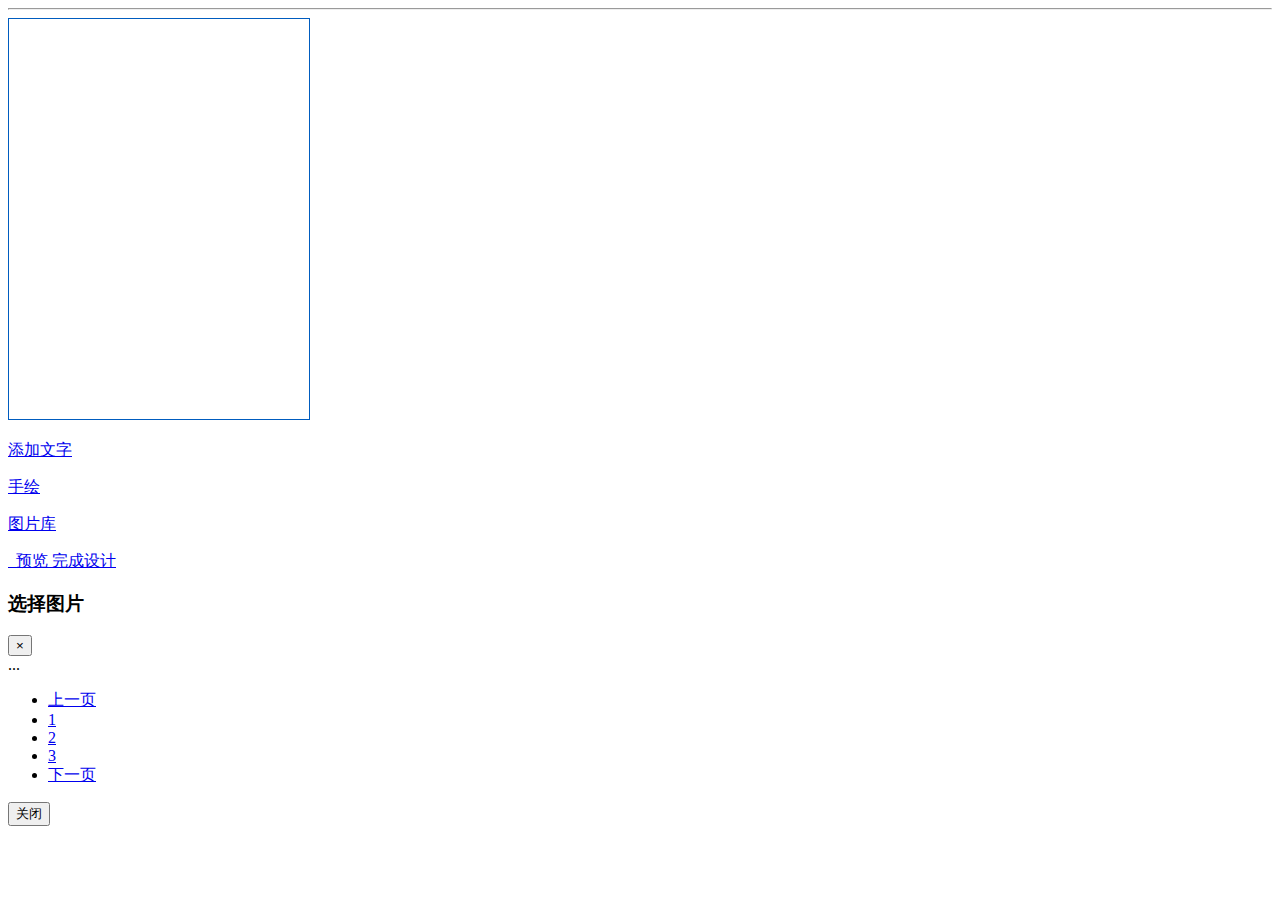
==== src/main/resources/templates/design.html @ 63e1d3c7 "++ draw function" ====
<!doctype html>
<html lang="en" xmlns:th="http://www.thymeleaf.org">
<head>
    <!-- Required meta tags -->
    <meta charset="utf-8">
    <meta name="viewport" content="width=device-width, initial-scale=1, shrink-to-fit=no">

    <link th:href="@{css/common.css}" rel="stylesheet"/>
    <link th:href="@{css/design.css}" rel="stylesheet"/>
    <!-- Bootstrap CSS -->
    <link th:href="@{bootstrap-4.0.0/css/bootstrap.min.css}" rel="stylesheet"/>
    <link th:href="@{font-awesome-4.7.0/css/font-awesome.min.css}" rel="stylesheet"/>

    <script th:src="@{scripts/jquery-3.2.1.min.js}" type="text/javascript"></script>
    <script th:src="@{scripts/fabric.js}" type="text/javascript"></script>
    <script th:src="@{scripts/popper.min.js}" type="text/javascript"></script>
    <title>礼知遇-礼物专属定制</title>
</head>
<body>
<div class="design container">
    <div class="row" id="toolbar" style="display:none">
        <div class="btn-group col-xs-3">
            <button type="button" class="btn btn-info dropdown-toggle" data-toggle="dropdown"
                    aria-haspopup="true" aria-expanded="false" id="layer-active-button">
                图层
            </button>
            <ul class="dropdown-menu">
                <li><a href="#">移到顶层</a></li>
                <li><a href="#">移到底层</a></li>
                <li><a href="#">前移一层</a></li>
                <li><a href="#">后移一层</a></li>
            </ul>
        </div>
        <div class="col-xs-3">
            <a class="btn btn-info" href="#" id="cancel-button">
                <i class="fa fa-rotate-left fa-lg"></i> 撤销
            </a>
        </div>
        <div class="col-xs-3">
            <a class="btn btn-danger" href="#" id="delete-active-button">
                <i class="fa fa-trash-o fa-lg"></i> 删除
            </a>
        </div>
        <div class="col-xs-3">
            <span id="penWidthLabel" style="display:none">10</span>
            <input id="penWidthControl" type="range" value="10" min="1" max="30"/>
        </div>
        <div class="col-xs-3">
            <a class="btn btn-info" href="#" id="close-draw-button">
                <i class="fa fa-save fa-lg"></i> 结束
            </a>
        </div>
    </div>
    <hr/>
    <div class="row designer_wrapper">
        <!-- main design canvas-->
        <div class="col-sm-9 main_designer">
            <canvas id="canvas" style="border:1px #005cbf solid" width='300' height='400'></canvas>
        </div>
        <div class="tools animated slideInDown">
            <div class="btn-group1">
                <div class="btn-tool">
                    <a id="add-text-button" href="#" title="添加文字">
                        <i class="fa fa-font fa-2x"></i>
                        <p class="">添加文字</p>
                    </a>
                </div>
                <div class="btn-tool">
                    <a id="add-draw-button" href="#" title="手绘">
                        <i class="fa fa-cloud-upload fa-2x"></i>
                        <p class="">手绘</p>
                    </a>
                </div>
                <div id="ImageLibrary" class="btn-tool">
                    <a id="add-pic-button" data-toggle="modal" data-target="#add-pic" href="#" title="图片库">
                        <i class="fa fa-photo fa-2x"></i>
                        <p class="">图片库</p>
                    </a>
                </div>
            </div>
            <div class="btn-group2">
                <a id="preview_button" class="btn-cci btn-cci-default preview-button" href="#" data-toggle="modal"
                   data-target="#preview-pic" title="预览">
                    <i class="fa fa-eye"></i>&nbsp;&nbsp;预览
                </a>
                <a id="finish" class="btn-cci btn-cci-primary" href="#" title="完成设计">完成设计</a>
            </div>
        </div>

        <!--models-->
        <div id="add-pic" class="modal fade" tabindex="-1" role="dialog" aria-labelledby="add-pic"
             data-backdrop="static" aria-hidden="true">
            <div class="modal-dialog">
                <div class="modal-content">
                    <div class="modal-header">
                        <h3 class="modal-title">选择图片</h3>
                        <button type="button" class="close" data-dismiss="modal" aria-label="Close">
                            <span aria-hidden="true">&times;</span>
                        </button>
                    </div>
                    <div class="modal-body">
                        ...
                        <nav aria-label="Page navigation example">
                            <ul class="pagination justify-content-center pagination-lg">
                                <li class="page-item">
                                    <a class="page-link" href="#" aria-label="Previous">
                                        <span>上一页</span>
                                    </a>
                                </li>
                                <li class="page-item"><a class="page-link" href="#">1</a></li>
                                <li class="page-item"><a class="page-link" href="#">2</a></li>
                                <li class="page-item"><a class="page-link" href="#">3</a></li>
                                <li class="page-item">
                                    <a class="page-link" href="#" aria-label="Next">
                                        <span>下一页</span>
                                    </a>
                                </li>
                            </ul>
                        </nav>
                    </div>
                    <div class="modal-footer">
                        <button type="button" class="btn btn-secondary" data-dismiss="modal">关闭</button>
                    </div>
                </div>
            </div>
        </div>
    </div>
</div>
<script th:src="@{bootstrap-4.0.0/js/bootstrap.min.js}" type="text/javascript"></script>
<script th:src="@{scripts/design.js}" type="text/javascript"></script>
</body>
</html>
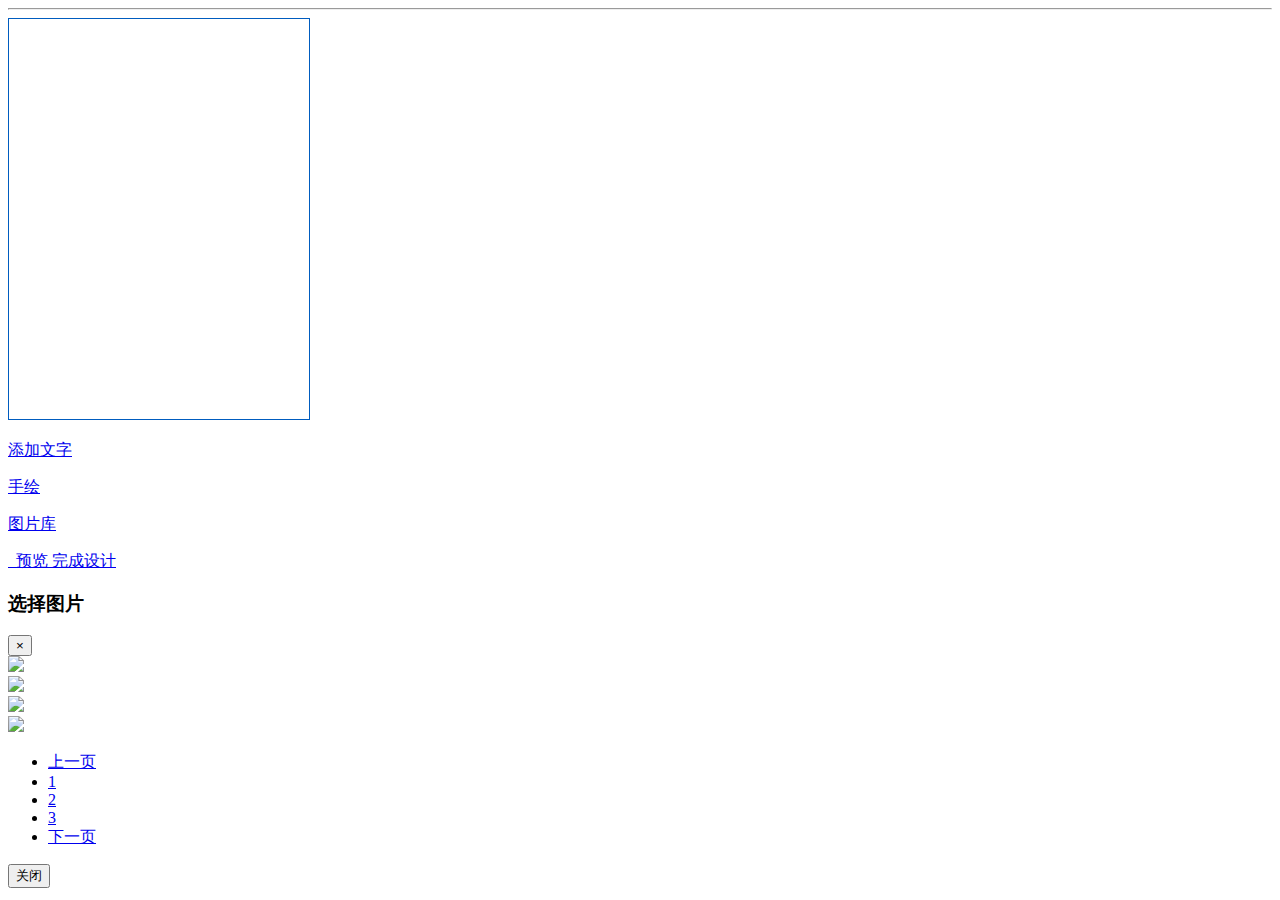
==== commit 15d00e8c: "++ image function" ====
--- a/src/main/resources/templates/design.html
+++ b/src/main/resources/templates/design.html
@@ -99,24 +99,47 @@
                         </button>
                     </div>
                     <div class="modal-body">
-                        ...
-                        <nav aria-label="Page navigation example">
-                            <ul class="pagination justify-content-center pagination-lg">
-                                <li class="page-item">
-                                    <a class="page-link" href="#" aria-label="Previous">
-                                        <span>上一页</span>
-                                    </a>
-                                </li>
-                                <li class="page-item"><a class="page-link" href="#">1</a></li>
-                                <li class="page-item"><a class="page-link" href="#">2</a></li>
-                                <li class="page-item"><a class="page-link" href="#">3</a></li>
-                                <li class="page-item">
-                                    <a class="page-link" href="#" aria-label="Next">
-                                        <span>下一页</span>
-                                    </a>
-                                </li>
-                            </ul>
-                        </nav>
+                        <div class="row" id="imageContent">
+                            <div class="col-xs-6 col-md-3">
+                                <a href="#" class="thumbnail">
+                                    <img src="./img/cimpress.png">
+                                </a>
+                            </div>
+                            <div class="col-xs-6 col-md-3">
+                                <a href="#" class="thumbnail">
+                                    <img src="./img/dragon.png">
+                                </a>
+                            </div>
+                            <div class="col-xs-6 col-md-3">
+                                <a href="#" class="thumbnail">
+                                    <img src="./img/onepass.png">
+                                </a>
+                            </div>
+                            <div class="col-xs-6 col-md-3">
+                                <a href="#" class="thumbnail">
+                                    <img src="./img/regret.png">
+                                </a>
+                            </div>
+                        </div>
+                        <div class="row">
+                            <nav aria-label="Page navigation">
+                                <ul class="pagination justify-content-center pagination-lg">
+                                    <li class="page-item">
+                                        <a class="page-link" href="#" aria-label="Previous">
+                                            <span>上一页</span>
+                                        </a>
+                                    </li>
+                                    <li class="page-item"><a class="page-link" href="#">1</a></li>
+                                    <li class="page-item"><a class="page-link" href="#">2</a></li>
+                                    <li class="page-item"><a class="page-link" href="#">3</a></li>
+                                    <li class="page-item">
+                                        <a class="page-link" href="#" aria-label="Next">
+                                            <span>下一页</span>
+                                        </a>
+                                    </li>
+                                </ul>
+                            </nav>
+                        </div>
                     </div>
                     <div class="modal-footer">
                         <button type="button" class="btn btn-secondary" data-dismiss="modal">关闭</button>
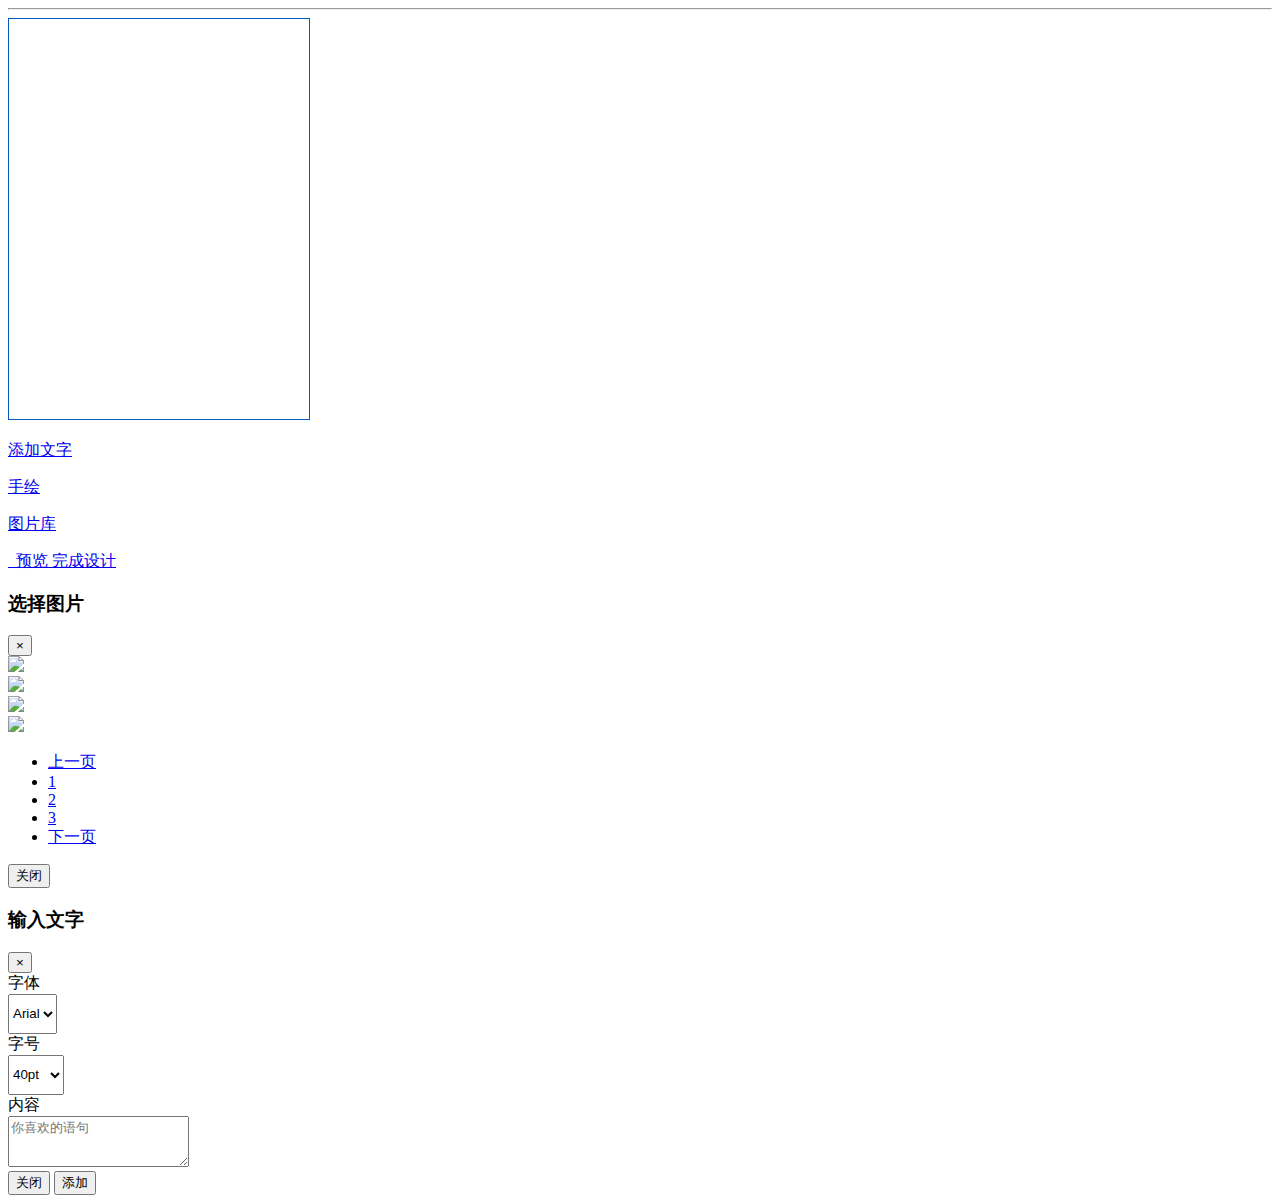
==== commit 2c310d2f: "++ text function" ====
--- a/src/main/resources/templates/design.html
+++ b/src/main/resources/templates/design.html
@@ -60,7 +60,7 @@
         <div class="tools animated slideInDown">
             <div class="btn-group1">
                 <div class="btn-tool">
-                    <a id="add-text-button" href="#" title="添加文字">
+                    <a id="add-text-button" data-toggle="modal" data-target="#add-text" href="#" title="添加文字">
                         <i class="fa fa-font fa-2x"></i>
                         <p class="">添加文字</p>
                     </a>
@@ -147,6 +147,71 @@
                 </div>
             </div>
         </div>
+
+        <div id="add-text" class="modal fade" tabindex="-1" role="dialog" aria-labelledby="add-pic"
+             data-backdrop="static" aria-hidden="true">
+            <div class="modal-dialog">
+                <div class="modal-content">
+                    <div class="modal-header">
+                        <h3 class="modal-title">输入文字</h3>
+                        <button type="button" class="close" data-dismiss="modal" aria-label="Close">
+                            <span aria-hidden="true">&times;</span>
+                        </button>
+                    </div>
+                    <div class="modal-body">
+                        <form>
+                            <div class="form-group">
+                                <label for="inputFont" class="col-sm-2 control-label">字体</label>
+                                <div class="col-sm-10">
+                                    <select class="form-control" id="inputFont" style="height:40px">
+                                        <option value="Arial">Arial</option>
+                                    </select>
+                                </div>
+                            </div>
+                            <div class="form-group">
+                                <label for="inputFontSize" class="col-sm-2 control-label">字号</label>
+                                <div class="col-sm-10">
+                                    <select class="form-control" id="inputFontSize" style="height:40px">
+                                        <option value="40">40pt</option>
+                                        <option value="44">44pt</option>
+                                        <option value="48">48pt</option>
+                                        <option value="52">52pt</option>
+                                        <option value="56">56pt</option>
+                                        <option value="60">60pt</option>
+                                        <option value="64">64pt</option>
+                                        <option value="68">68pt</option>
+                                        <option value="72">72pt</option>
+                                        <option value="76">76pt</option>
+                                        <option value="80">80pt</option>
+                                        <option value="84">84pt</option>
+                                        <option value="88">88pt</option>
+                                        <option value="92">92pt</option>
+                                        <option value="96">96pt</option>
+                                        <option value="100">100pt</option>
+                                        <option value="104">104pt</option>
+                                        <option value="108">108pt</option>
+                                    </select>
+                                </div>
+                            </div>
+                            <div class="form-group">
+                                <label for="inputText" class="col-sm-2 control-label">内容</label>
+                                <div class="col-sm-10">
+                                    <textarea class="form-control" id="inputText"
+                                              rows="3"
+                                              placeholder="你喜欢的语句"></textarea>
+                                </div>
+                            </div>
+                        </form>
+                    </div>
+                    <div class="modal-footer">
+                        <button type="button" class="btn btn-secondary" data-dismiss="modal">关闭</button>
+                        <button type="button" class="btn btn-primary" id="save-text-button">添加</button>
+                    </div>
+                </div>
+            </div>
+        </div>
+
+        <img src="" id="tempTextImage" style="display:none" width="100" height="50"/>
     </div>
 </div>
 <script th:src="@{bootstrap-4.0.0/js/bootstrap.min.js}" type="text/javascript"></script>
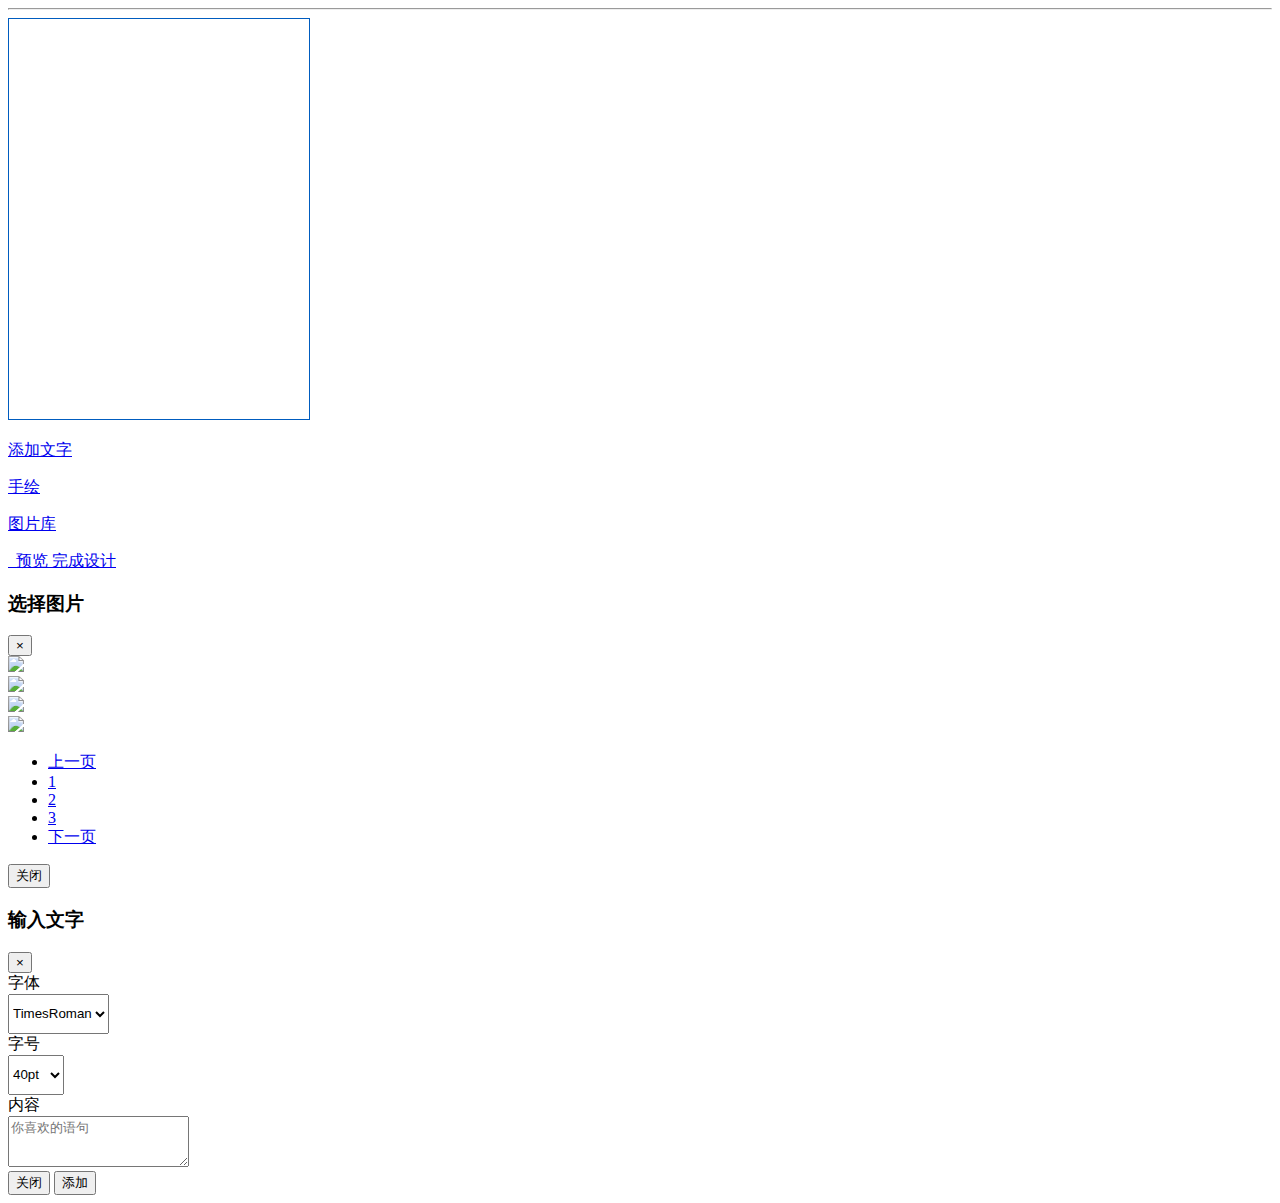
==== commit 497886fe: "++ text function" ====
--- a/src/main/resources/templates/design.html
+++ b/src/main/resources/templates/design.html
@@ -3,7 +3,8 @@
 <head>
     <!-- Required meta tags -->
     <meta charset="utf-8">
-    <meta name="viewport" content="width=device-width, initial-scale=1, shrink-to-fit=no">
+    <meta name="viewport"
+          content="width=device-width, initial-scale=1, maximum-scale=1.0, user-scalable=no shrink-to-fit=no">
 
     <link th:href="@{css/common.css}" rel="stylesheet"/>
     <link th:href="@{css/design.css}" rel="stylesheet"/>
@@ -164,7 +165,7 @@
                                 <label for="inputFont" class="col-sm-2 control-label">字体</label>
                                 <div class="col-sm-10">
                                     <select class="form-control" id="inputFont" style="height:40px">
-                                        <option value="Arial">Arial</option>
+                                        <option value="TimesRoman">TimesRoman</option>
                                     </select>
                                 </div>
                             </div>
@@ -210,8 +211,6 @@
                 </div>
             </div>
         </div>
-
-        <img src="" id="tempTextImage" style="display:none" width="100" height="50"/>
     </div>
 </div>
 <script th:src="@{bootstrap-4.0.0/js/bootstrap.min.js}" type="text/javascript"></script>
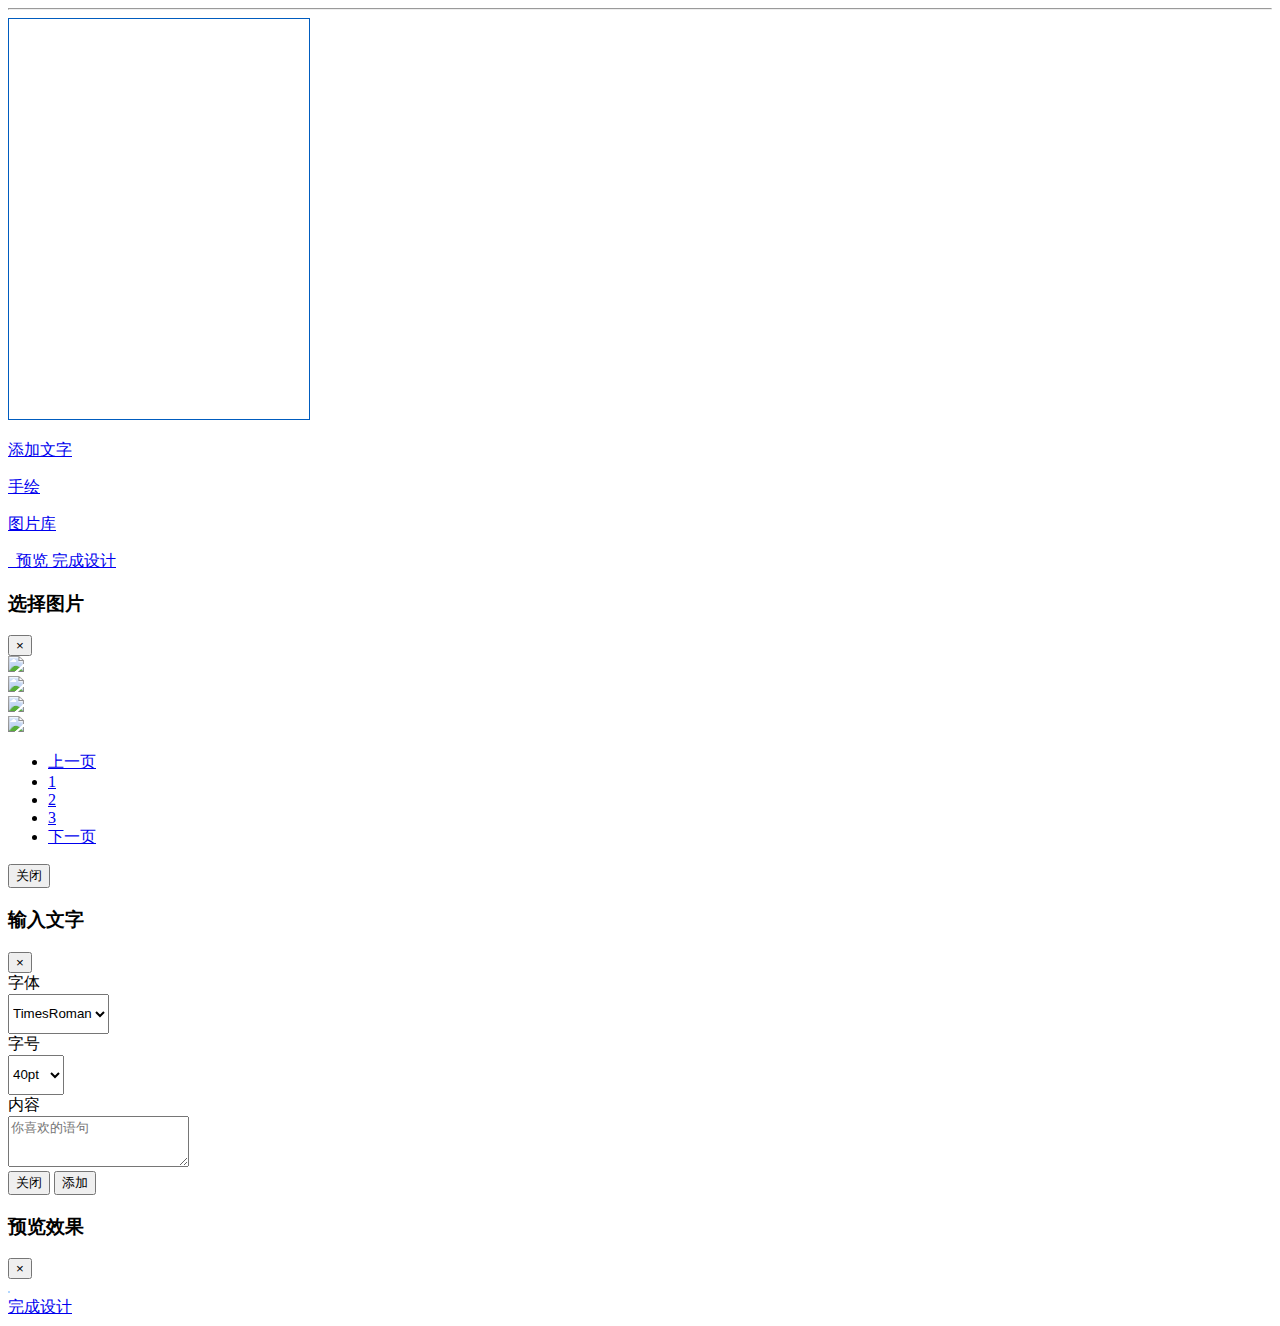
==== commit 4a1d6413: "++ layer operation" ====
--- a/src/main/resources/templates/design.html
+++ b/src/main/resources/templates/design.html
@@ -20,33 +20,54 @@
 <body>
 <div class="design container">
     <div class="row" id="toolbar" style="display:none">
-        <div class="btn-group col-xs-3">
+        <div class="btn-group col-xs-4" id="tool-layer-btn">
             <button type="button" class="btn btn-info dropdown-toggle" data-toggle="dropdown"
                     aria-haspopup="true" aria-expanded="false" id="layer-active-button">
                 图层
             </button>
             <ul class="dropdown-menu">
-                <li><a href="#">移到顶层</a></li>
-                <li><a href="#">移到底层</a></li>
-                <li><a href="#">前移一层</a></li>
-                <li><a href="#">后移一层</a></li>
+                <li class="enable"><a href="#" id="move-front-btn"><img src="img/bring-front.png"/><span
+                        style="padding:5px 8px">移到顶层</span></a></li>
+                <li><a href="#" id="move-forward-btn"><img src="img/bring-forward.png"/><span
+                        style="padding:5px 8px">前移一层</span></a></li>
+                <li><a href="#" id="move-backward-btn"><img src="img/bring-backward.png"/><span
+                        style="padding:5px 8px">后移一层</span></a></li>
+                <li><a href="#" id="move-back-btn"><img src="img/send-back.png"/><span
+                        style="padding:5px 8px">移到底层</span></a></li>
             </ul>
         </div>
-        <div class="col-xs-3">
+        <div class="col-xs-4" id="tool-delete-btn">
+            <a class="btn btn-danger" href="#" id="delete-active-button">
+                <i class="fa fa-trash-o fa-lg"></i> 删除
+            </a>
+        </div>
+        <div class="col-xs-4" id="tool-back-btn">
             <a class="btn btn-info" href="#" id="cancel-button">
                 <i class="fa fa-rotate-left fa-lg"></i> 撤销
             </a>
         </div>
-        <div class="col-xs-3">
-            <a class="btn btn-danger" href="#" id="delete-active-button">
-                <i class="fa fa-trash-o fa-lg"></i> 删除
-            </a>
-        </div>
-        <div class="col-xs-3">
-            <span id="penWidthLabel" style="display:none">10</span>
-            <input id="penWidthControl" type="range" value="10" min="1" max="30"/>
-        </div>
-        <div class="col-xs-3">
+        <div class="col-xs-5" id="tool-pensize-btn">
+            <label>笔画&nbsp;</label>
+            <select id="penWidthControl" style="height:30px">
+                <option value="2">2</option>
+                <option value="4">4</option>
+                <option value="6">6</option>
+                <option value="8">8</option>
+                <option selected value="10">10</option>
+                <option value="12">12</option>
+                <option value="14">14</option>
+                <option value="16">16</option>
+                <option value="18">18</option>
+                <option value="20">20</option>
+                <option value="22">22</option>
+                <option value="24">24</option>
+                <option value="26">26</option>
+                <option value="28">28</option>
+                <option value="30">30</option>
+                <option value="32">32</option>
+            </select>
+        </div>
+        <div class="col-xs-3" id="tool-done-btn">
             <a class="btn btn-info" href="#" id="close-draw-button">
                 <i class="fa fa-save fa-lg"></i> 结束
             </a>
@@ -68,7 +89,7 @@
                 </div>
                 <div class="btn-tool">
                     <a id="add-draw-button" href="#" title="手绘">
-                        <i class="fa fa-cloud-upload fa-2x"></i>
+                        <i class="fa fa-pencil fa-2x"></i>
                         <p class="">手绘</p>
                     </a>
                 </div>
@@ -80,8 +101,8 @@
                 </div>
             </div>
             <div class="btn-group2">
-                <a id="preview_button" class="btn-cci btn-cci-default preview-button" href="#" data-toggle="modal"
-                   data-target="#preview-pic" title="预览">
+                <a id="preview_button" class="btn-cci btn-cci-default preview-button"
+                   href="javascript:openPreviewDialog()" title="预览">
                     <i class="fa fa-eye"></i>&nbsp;&nbsp;预览
                 </a>
                 <a id="finish" class="btn-cci btn-cci-primary" href="#" title="完成设计">完成设计</a>
@@ -149,7 +170,7 @@
             </div>
         </div>
 
-        <div id="add-text" class="modal fade" tabindex="-1" role="dialog" aria-labelledby="add-pic"
+        <div id="add-text" class="modal fade" tabindex="-1" role="dialog"
              data-backdrop="static" aria-hidden="true">
             <div class="modal-dialog">
                 <div class="modal-content">
@@ -211,8 +232,42 @@
                 </div>
             </div>
         </div>
+
+        <div id="preview-pic" class="modal fade" tabindex="-1" role="dialog"
+             data-backdrop="static" aria-hidden="true">
+            <div class="modal-dialog">
+                <div class="modal-content">
+                    <div class="modal-header">
+                        <h3 class="modal-title">预览效果</h3>
+                        <button type="button" class="close" data-dismiss="modal" aria-label="Close">
+                            <span aria-hidden="true">&times;</span>
+                        </button>
+                    </div>
+                    <div class="modal-body">
+                        <div class="container">
+                            <img id="previewImage" style="border:1px #b3d7ff dashed"/>
+                        </div>
+                    </div>
+                    <div class="modal-footer">
+                        <div class="col-xs-12 text-center">
+                            <a class="btn-cci btn-cci-primary finish_modal" href="#" title="完成设计">完成设计</a>
+                        </div>
+                    </div>
+                </div>
+            </div>
+        </div>
     </div>
 </div>
+<script>
+    function openPreviewDialog() {
+        var image = $('#previewImage');
+        var data = $('#canvas')[0].toDataURL("image/png");
+        $(image).attr('src', data);
+        $(image).attr('width', $('#canvas')[0].width);
+        $(image).attr('height', $('#canvas')[0].height);
+        $('#preview-pic').modal('show');
+    }
+</script>
 <script th:src="@{bootstrap-4.0.0/js/bootstrap.min.js}" type="text/javascript"></script>
 <script th:src="@{scripts/design.js}" type="text/javascript"></script>
 </body>
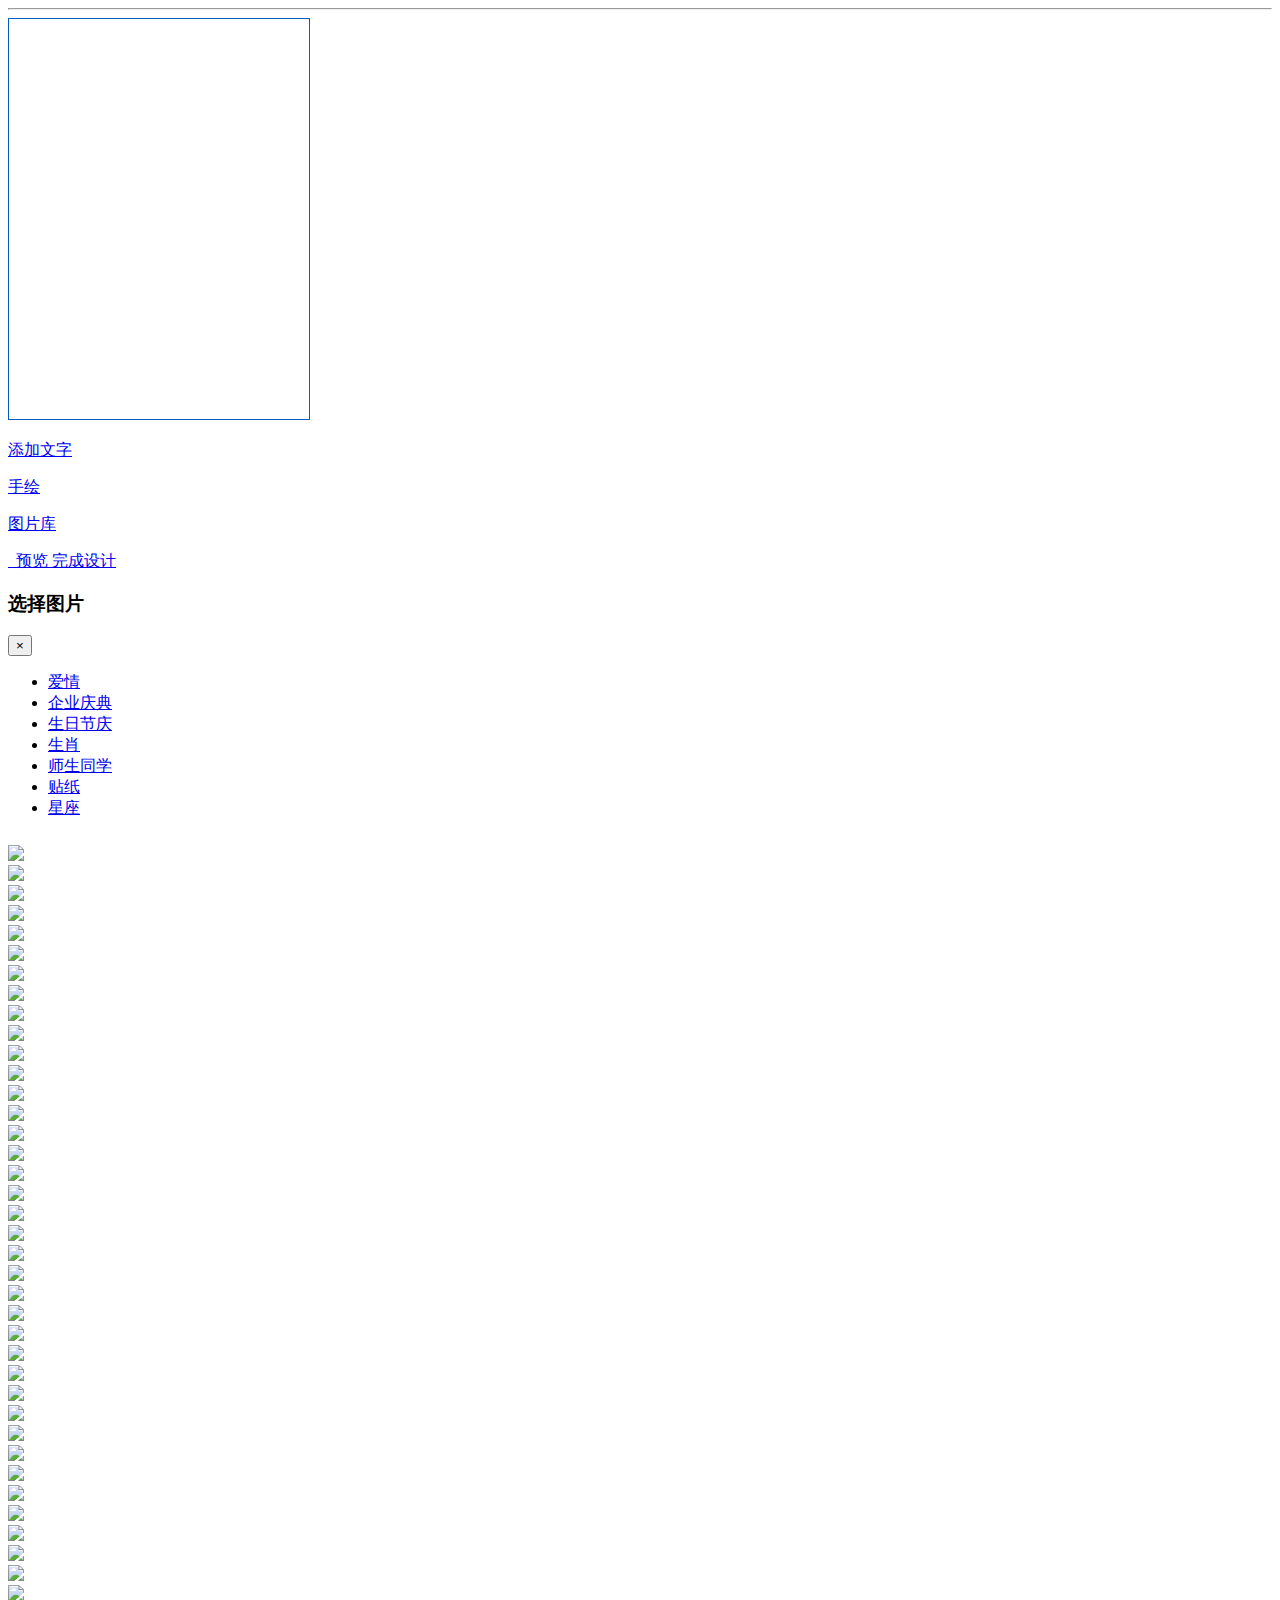
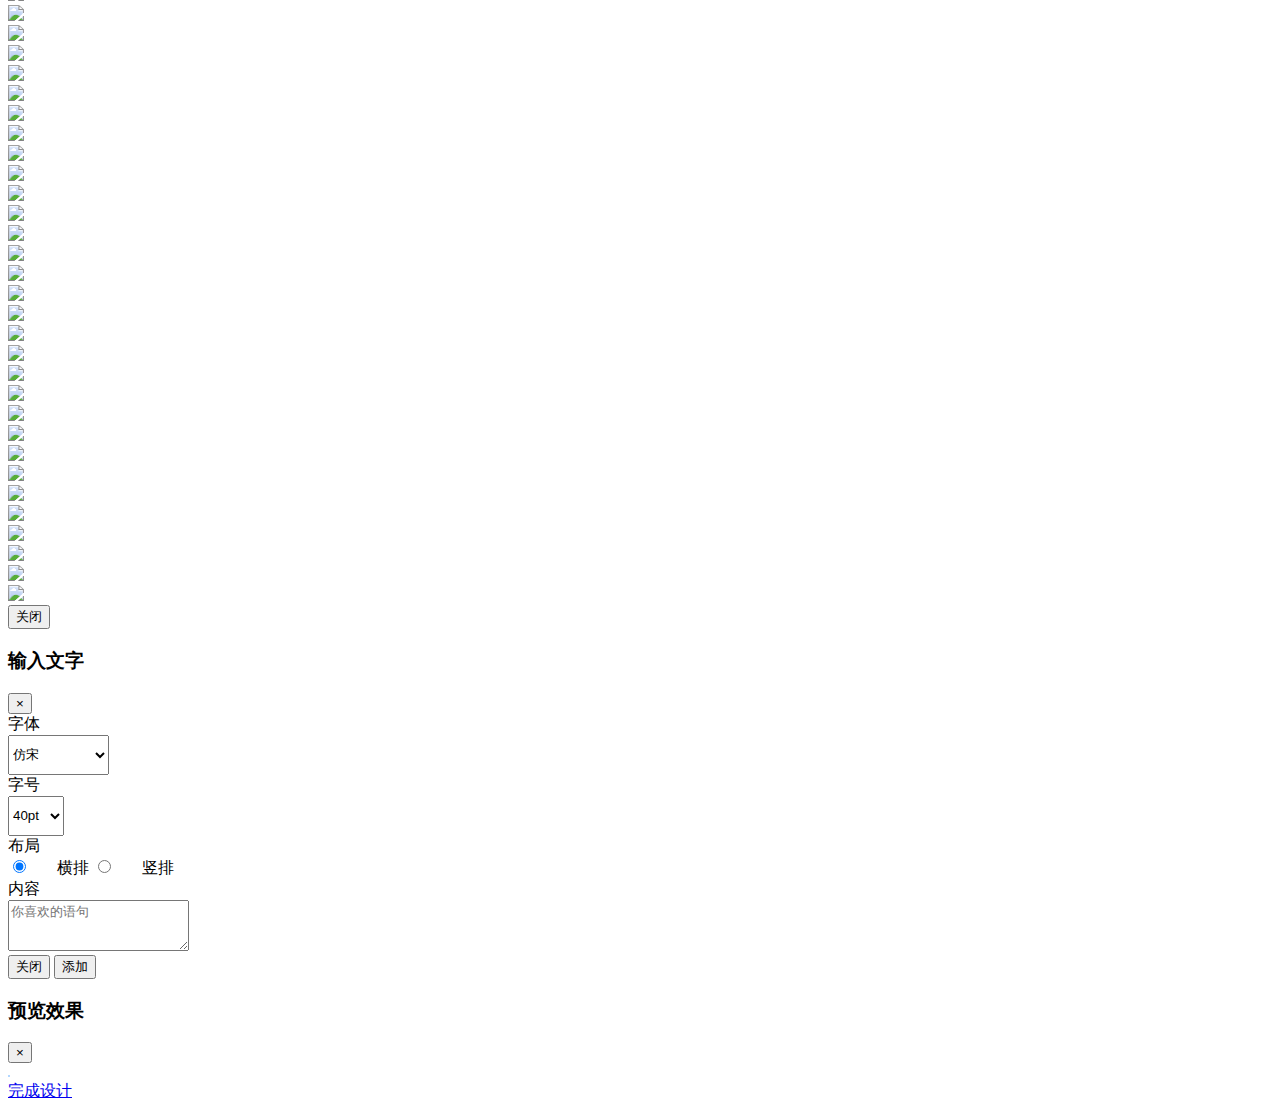
==== commit 46d91617: "++ fix layer issue" ====
--- a/src/main/resources/templates/design.html
+++ b/src/main/resources/templates/design.html
@@ -13,6 +13,7 @@
     <link th:href="@{font-awesome-4.7.0/css/font-awesome.min.css}" rel="stylesheet"/>
 
     <script th:src="@{scripts/jquery-3.2.1.min.js}" type="text/javascript"></script>
+    <script th:src="@{bootstrap-4.0.0/js/bootstrap.min.js}" type="text/javascript"></script>
     <script th:src="@{scripts/fabric.js}" type="text/javascript"></script>
     <script th:src="@{scripts/popper.min.js}" type="text/javascript"></script>
     <title>礼知遇-礼物专属定制</title>
@@ -121,46 +122,384 @@
                         </button>
                     </div>
                     <div class="modal-body">
-                        <div class="row" id="imageContent">
-                            <div class="col-xs-6 col-md-3">
-                                <a href="#" class="thumbnail">
-                                    <img src="./img/cimpress.png">
-                                </a>
-                            </div>
-                            <div class="col-xs-6 col-md-3">
-                                <a href="#" class="thumbnail">
-                                    <img src="./img/dragon.png">
-                                </a>
-                            </div>
-                            <div class="col-xs-6 col-md-3">
-                                <a href="#" class="thumbnail">
-                                    <img src="./img/onepass.png">
-                                </a>
-                            </div>
-                            <div class="col-xs-6 col-md-3">
-                                <a href="#" class="thumbnail">
-                                    <img src="./img/regret.png">
-                                </a>
-                            </div>
-                        </div>
-                        <div class="row">
-                            <nav aria-label="Page navigation">
-                                <ul class="pagination justify-content-center pagination-lg">
-                                    <li class="page-item">
-                                        <a class="page-link" href="#" aria-label="Previous">
-                                            <span>上一页</span>
-                                        </a>
-                                    </li>
-                                    <li class="page-item"><a class="page-link" href="#">1</a></li>
-                                    <li class="page-item"><a class="page-link" href="#">2</a></li>
-                                    <li class="page-item"><a class="page-link" href="#">3</a></li>
-                                    <li class="page-item">
-                                        <a class="page-link" href="#" aria-label="Next">
-                                            <span>下一页</span>
-                                        </a>
-                                    </li>
-                                </ul>
-                            </nav>
+                        <ul class="nav nav-tabs" id="imageNavTabs">
+                            <li role="presentation" class="active"><a href="#tab_1" data-toggle="tab">爱情</a></li>
+                            <li role="presentation"><a href="#tab_2" data-toggle="tab">企业庆典</a></li>
+                            <li role="presentation"><a href="#tab_3" data-toggle="tab">生日节庆</a></li>
+                            <li role="presentation"><a href="#tab_4" data-toggle="tab">生肖</a></li>
+                            <li role="presentation"><a href="#tab_5" data-toggle="tab">师生同学</a></li>
+                            <li role="presentation"><a href="#tab_6" data-toggle="tab">贴纸</a></li>
+                            <li role="presentation"><a href="#tab_7" data-toggle="tab">星座</a></li>
+                        </ul>
+                        <div id="myTabContent" class="tab-content" style="padding-top:10px">
+                            <div role="tabpanel" class="tab-pane fade in active" id="tab_1">
+                                <div class="row">
+                                    <div class="col-xs-6">
+                                        <a href="#" class="thumbnail">
+                                            <img src="./img/aiqing/heart1.png">
+                                        </a>
+                                    </div>
+                                    <div class="col-xs-6">
+                                        <a href="#" class="thumbnail">
+                                            <img src="./img/aiqing/heart2.png">
+                                        </a>
+                                    </div>
+                                    <div class="col-xs-6">
+                                        <a href="#" class="thumbnail">
+                                            <img src="./img/aiqing/heart3.png">
+                                        </a>
+                                    </div>
+                                    <div class="col-xs-6">
+                                        <a href="#" class="thumbnail">
+                                            <img src="./img/aiqing/heart4.png">
+                                        </a>
+                                    </div>
+                                    <div class="col-xs-6">
+                                        <a href="#" class="thumbnail">
+                                            <img src="./img/aiqing/love.png">
+                                        </a>
+                                    </div>
+                                    <div class="col-xs-6">
+                                        <a href="#" class="thumbnail">
+                                            <img src="./img/aiqing/love2.png">
+                                        </a>
+                                    </div>
+                                    <div class="col-xs-6">
+                                        <a href="#" class="thumbnail">
+                                            <img src="./img/aiqing/meigui.png">
+                                        </a>
+                                    </div>
+                                </div>
+                            </div>
+                            <div role="tabpanel" class="tab-pane fade" id="tab_2">
+                                <div class="row">
+                                    <div class="col-xs-6">
+                                        <a href="#" class="thumbnail">
+                                            <img src="./img/qiye/y1.png">
+                                        </a>
+                                    </div>
+                                    <div class="col-xs-6">
+                                        <a href="#" class="thumbnail">
+                                            <img src="./img/qiye/y2.png">
+                                        </a>
+                                    </div>
+                                    <div class="col-xs-6">
+                                        <a href="#" class="thumbnail">
+                                            <img src="./img/qiye/y3.png">
+                                        </a>
+                                    </div>
+                                    <div class="col-xs-6">
+                                        <a href="#" class="thumbnail">
+                                            <img src="./img/qiye/y4.png">
+                                        </a>
+                                    </div>
+                                    <div class="col-xs-6">
+                                        <a href="#" class="thumbnail">
+                                            <img src="./img/qiye/y5.png">
+                                        </a>
+                                    </div>
+                                    <div class="col-xs-6">
+                                        <a href="#" class="thumbnail">
+                                            <img src="./img/qiye/y6.png">
+                                        </a>
+                                    </div>
+                                </div>
+                            </div>
+                            <div role="tabpanel" class="tab-pane fade" id="tab_3">
+                                <div class="row">
+                                    <div class="col-xs-6">
+                                        <a href="#" class="thumbnail">
+                                            <img src="./img/birthday/fu.png">
+                                        </a>
+                                    </div>
+                                    <div class="col-xs-6">
+                                        <a href="#" class="thumbnail">
+                                            <img src="./img/birthday/furudonghai.png">
+                                        </a>
+                                    </div>
+                                    <div class="col-xs-6">
+                                        <a href="#" class="thumbnail">
+                                            <img src="./img/birthday/gift_1.png">
+                                        </a>
+                                    </div>
+                                    <div class="col-xs-6">
+                                        <a href="#" class="thumbnail">
+                                            <img src="./img/birthday/gift_2.png">
+                                        </a>
+                                    </div>
+                                    <div class="col-xs-6">
+                                        <a href="#" class="thumbnail">
+                                            <img src="./img/birthday/gift_3.png">
+                                        </a>
+                                    </div>
+                                    <div class="col-xs-6">
+                                        <a href="#" class="thumbnail">
+                                            <img src="./img/birthday/gou.png">
+                                        </a>
+                                    </div>
+                                    <div class="col-xs-6">
+                                        <a href="#" class="thumbnail">
+                                            <img src="./img/birthday/HAPPY.png">
+                                        </a>
+                                    </div>
+                                    <div class="col-xs-6">
+                                        <a href="#" class="thumbnail">
+                                            <img src="./img/birthday/happy_birth.png">
+                                        </a>
+                                    </div>
+                                    <div class="col-xs-6">
+                                        <a href="#" class="thumbnail">
+                                            <img src="./img/birthday/happy_new_year.png">
+                                        </a>
+                                    </div>
+                                    <div class="col-xs-6">
+                                        <a href="#" class="thumbnail">
+                                            <img src="./img/birthday/pixiu.png">
+                                        </a>
+                                    </div>
+                                    <div class="col-xs-6">
+                                        <a href="#" class="thumbnail">
+                                            <img src="./img/birthday/to_you.png">
+                                        </a>
+                                    </div>
+                                    <div class="col-xs-6">
+                                        <a href="#" class="thumbnail">
+                                            <img src="./img/birthday/yearyear.png">
+                                        </a>
+                                    </div>
+                                </div>
+                            </div>
+                            <div role="tabpanel" class="tab-pane fade" id="tab_4">
+                                <div class="row">
+                                    <div class="col-xs-6">
+                                        <a href="#" class="thumbnail">
+                                            <img src="./img/zodiac/z1.png">
+                                        </a>
+                                    </div>
+                                    <div class="col-xs-6">
+                                        <a href="#" class="thumbnail">
+                                            <img src="./img/zodiac/z2.png">
+                                        </a>
+                                    </div>
+                                    <div class="col-xs-6">
+                                        <a href="#" class="thumbnail">
+                                            <img src="./img/zodiac/z3.png">
+                                        </a>
+                                    </div>
+                                    <div class="col-xs-6">
+                                        <a href="#" class="thumbnail">
+                                            <img src="./img/zodiac/z4.png">
+                                        </a>
+                                    </div>
+                                    <div class="col-xs-6">
+                                        <a href="#" class="thumbnail">
+                                            <img src="./img/zodiac/z5.png">
+                                        </a>
+                                    </div>
+                                    <div class="col-xs-6">
+                                        <a href="#" class="thumbnail">
+                                            <img src="./img/zodiac/z6.png">
+                                        </a>
+                                    </div>
+                                    <div class="col-xs-6">
+                                        <a href="#" class="thumbnail">
+                                            <img src="./img/zodiac/z7.png">
+                                        </a>
+                                    </div>
+                                    <div class="col-xs-6">
+                                        <a href="#" class="thumbnail">
+                                            <img src="./img/zodiac/z8.png">
+                                        </a>
+                                    </div>
+                                    <div class="col-xs-6">
+                                        <a href="#" class="thumbnail">
+                                            <img src="./img/zodiac/z9.png">
+                                        </a>
+                                    </div>
+                                    <div class="col-xs-6">
+                                        <a href="#" class="thumbnail">
+                                            <img src="./img/zodiac/z10.png">
+                                        </a>
+                                    </div>
+                                    <div class="col-xs-6">
+                                        <a href="#" class="thumbnail">
+                                            <img src="./img/zodiac/z11.png">
+                                        </a>
+                                    </div>
+                                    <div class="col-xs-6">
+                                        <a href="#" class="thumbnail">
+                                            <img src="./img/zodiac/z12.png">
+                                        </a>
+                                    </div>
+                                </div>
+                            </div>
+                            <div role="tabpanel" class="tab-pane fade" id="tab_5">
+                                <div class="row">
+                                    <div class="col-xs-6">
+                                        <a href="#" class="thumbnail">
+                                            <img src="./img/schoolmate/s1.png">
+                                        </a>
+                                    </div>
+                                    <div class="col-xs-6">
+                                        <a href="#" class="thumbnail">
+                                            <img src="./img/schoolmate/s1.png">
+                                        </a>
+                                    </div>
+                                    <div class="col-xs-6">
+                                        <a href="#" class="thumbnail">
+                                            <img src="./img/schoolmate/s2.png">
+                                        </a>
+                                    </div>
+                                    <div class="col-xs-6">
+                                        <a href="#" class="thumbnail">
+                                            <img src="./img/schoolmate/s3.png">
+                                        </a>
+                                    </div>
+                                    <div class="col-xs-6">
+                                        <a href="#" class="thumbnail">
+                                            <img src="./img/schoolmate/s4.png">
+                                        </a>
+                                    </div>
+                                    <div class="col-xs-6">
+                                        <a href="#" class="thumbnail">
+                                            <img src="./img/schoolmate/s5.png">
+                                        </a>
+                                    </div>
+                                    <div class="col-xs-6">
+                                        <a href="#" class="thumbnail">
+                                            <img src="./img/schoolmate/s6.png">
+                                        </a>
+                                    </div>
+                                    <div class="col-xs-6">
+                                        <a href="#" class="thumbnail">
+                                            <img src="./img/schoolmate/s7.png">
+                                        </a>
+                                    </div>
+                                    <div class="col-xs-6">
+                                        <a href="#" class="thumbnail">
+                                            <img src="./img/schoolmate/s8.png">
+                                        </a>
+                                    </div>
+                                </div>
+                            </div>
+                            <div role="tabpanel" class="tab-pane fade" id="tab_6">
+                                <div class="row">
+                                    <div class="col-xs-6">
+                                        <a href="#" class="thumbnail">
+                                            <img src="./img/paster/p1.png">
+                                        </a>
+                                    </div>
+                                    <div class="col-xs-6">
+                                        <a href="#" class="thumbnail">
+                                            <img src="./img/paster/p2.png">
+                                        </a>
+                                    </div>
+                                    <div class="col-xs-6">
+                                        <a href="#" class="thumbnail">
+                                            <img src="./img/paster/p3.png">
+                                        </a>
+                                    </div>
+                                    <div class="col-xs-6">
+                                        <a href="#" class="thumbnail">
+                                            <img src="./img/paster/p4.png">
+                                        </a>
+                                    </div>
+                                    <div class="col-xs-6">
+                                        <a href="#" class="thumbnail">
+                                            <img src="./img/paster/p5.png">
+                                        </a>
+                                    </div>
+                                    <div class="col-xs-6">
+                                        <a href="#" class="thumbnail">
+                                            <img src="./img/paster/p6.png">
+                                        </a>
+                                    </div>
+                                    <div class="col-xs-6">
+                                        <a href="#" class="thumbnail">
+                                            <img src="./img/paster/p7.png">
+                                        </a>
+                                    </div>
+                                    <div class="col-xs-6">
+                                        <a href="#" class="thumbnail">
+                                            <img src="./img/paster/p8.png">
+                                        </a>
+                                    </div>
+                                    <div class="col-xs-6">
+                                        <a href="#" class="thumbnail">
+                                            <img src="./img/paster/p9.png">
+                                        </a>
+                                    </div>
+                                </div>
+                            </div>
+                            <div role="tabpanel" class="tab-pane fade" id="tab_7">
+                                <div class="row">
+                                    <div class="col-xs-6">
+                                        <a href="#" class="thumbnail">
+                                            <img src="./img/constellation/c1.png">
+                                        </a>
+                                    </div>
+                                    <div class="col-xs-6">
+                                        <a href="#" class="thumbnail">
+                                            <img src="./img/constellation/c1.png">
+                                        </a>
+                                    </div>
+                                    <div class="col-xs-6">
+                                        <a href="#" class="thumbnail">
+                                            <img src="./img/constellation/c2.png">
+                                        </a>
+                                    </div>
+                                    <div class="col-xs-6">
+                                        <a href="#" class="thumbnail">
+                                            <img src="./img/constellation/c3.png">
+                                        </a>
+                                    </div>
+                                    <div class="col-xs-6">
+                                        <a href="#" class="thumbnail">
+                                            <img src="./img/constellation/c4.png">
+                                        </a>
+                                    </div>
+                                    <div class="col-xs-6">
+                                        <a href="#" class="thumbnail">
+                                            <img src="./img/constellation/c5.png">
+                                        </a>
+                                    </div>
+                                    <div class="col-xs-6">
+                                        <a href="#" class="thumbnail">
+                                            <img src="./img/constellation/c6.png">
+                                        </a>
+                                    </div>
+                                    <div class="col-xs-6">
+                                        <a href="#" class="thumbnail">
+                                            <img src="./img/constellation/c7.png">
+                                        </a>
+                                    </div>
+                                    <div class="col-xs-6">
+                                        <a href="#" class="thumbnail">
+                                            <img src="./img/constellation/c8.png">
+                                        </a>
+                                    </div>
+                                    <div class="col-xs-6">
+                                        <a href="#" class="thumbnail">
+                                            <img src="./img/constellation/c9.png">
+                                        </a>
+                                    </div>
+                                    <div class="col-xs-6">
+                                        <a href="#" class="thumbnail">
+                                            <img src="./img/constellation/c10.png">
+                                        </a>
+                                    </div>
+                                    <div class="col-xs-6">
+                                        <a href="#" class="thumbnail">
+                                            <img src="./img/constellation/c11.png">
+                                        </a>
+                                    </div>
+                                    <div class="col-xs-6">
+                                        <a href="#" class="thumbnail">
+                                            <img src="./img/constellation/c12.png">
+                                        </a>
+                                    </div>
+                                </div>
+                            </div>
                         </div>
                     </div>
                     <div class="modal-footer">
@@ -186,7 +525,28 @@
                                 <label for="inputFont" class="col-sm-2 control-label">字体</label>
                                 <div class="col-sm-10">
                                     <select class="form-control" id="inputFont" style="height:40px">
+                                        <option value="仿宋">仿宋</option>
                                         <option value="TimesRoman">TimesRoman</option>
+                                        <option value="华文中宋">华文中宋</option>
+                                        <option value="华文仿宋">华文仿宋</option>
+                                        <option value="华文宋体">华文宋体</option>
+                                        <option value="华文彩云">华文彩云</option>
+                                        <option value="华文新魏">华文新魏</option>
+                                        <option value="华文楷体">华文楷体</option>
+                                        <option value="华文琥珀">华文琥珀</option>
+                                        <option value="华文细黑">华文细黑</option>
+                                        <option value="华文行楷">华文行楷</option>
+                                        <option value="华文隶书">华文隶书</option>
+                                        <option value="宋体">宋体</option>
+                                        <option value="微软雅黑">微软雅黑</option>
+                                        <option value="新宋体">新宋体</option>
+                                        <option value="方正姚体">方正姚体</option>
+                                        <option value="方正等线">方正等线</option>
+                                        <option value="方正舒体">方正舒体</option>
+                                        <option value="楷体">楷体</option>
+                                        <option value="等线">等线</option>
+                                        <option value="隶书">隶书</option>
+                                        <option value="黑体">黑体</option>
                                     </select>
                                 </div>
                             </div>
@@ -216,6 +576,20 @@
                                 </div>
                             </div>
                             <div class="form-group">
+                                <label for="inputText" class="col-sm-2 control-label">布局</label>
+                                <div class="col-sm-10">
+                                    <label class="radio-inline">
+                                        <input type="radio" name="inlineRadioOptions" id="inlineRadio1" checked
+                                               value="0">
+                                        &nbsp;&nbsp;&nbsp;&nbsp;&nbsp;&nbsp;横排
+                                    </label>
+                                    <label class="radio-inline" style="width: 80px;">
+                                        <input type="radio" name="inlineRadioOptions" id="inlineRadio2" value="1">
+                                        &nbsp;&nbsp;&nbsp;&nbsp;&nbsp;&nbsp;竖排
+                                    </label>
+                                </div>
+                            </div>
+                            <div class="form-group">
                                 <label for="inputText" class="col-sm-2 control-label">内容</label>
                                 <div class="col-sm-10">
                                     <textarea class="form-control" id="inputText"
@@ -267,8 +641,18 @@
         $(image).attr('height', $('#canvas')[0].height);
         $('#preview-pic').modal('show');
     }
+
+    $(function () {
+        $('#imageNavTabs a').click(function (e) {
+            e.preventDefault();
+            $('#imageNavTabs >li').each(function (index, item) {
+                $(item).removeClass("active");
+            });
+            $(this).parent().addClass("active");
+            $(this).tab('show');
+        })
+    });
 </script>
-<script th:src="@{bootstrap-4.0.0/js/bootstrap.min.js}" type="text/javascript"></script>
 <script th:src="@{scripts/design.js}" type="text/javascript"></script>
 </body>
 </html>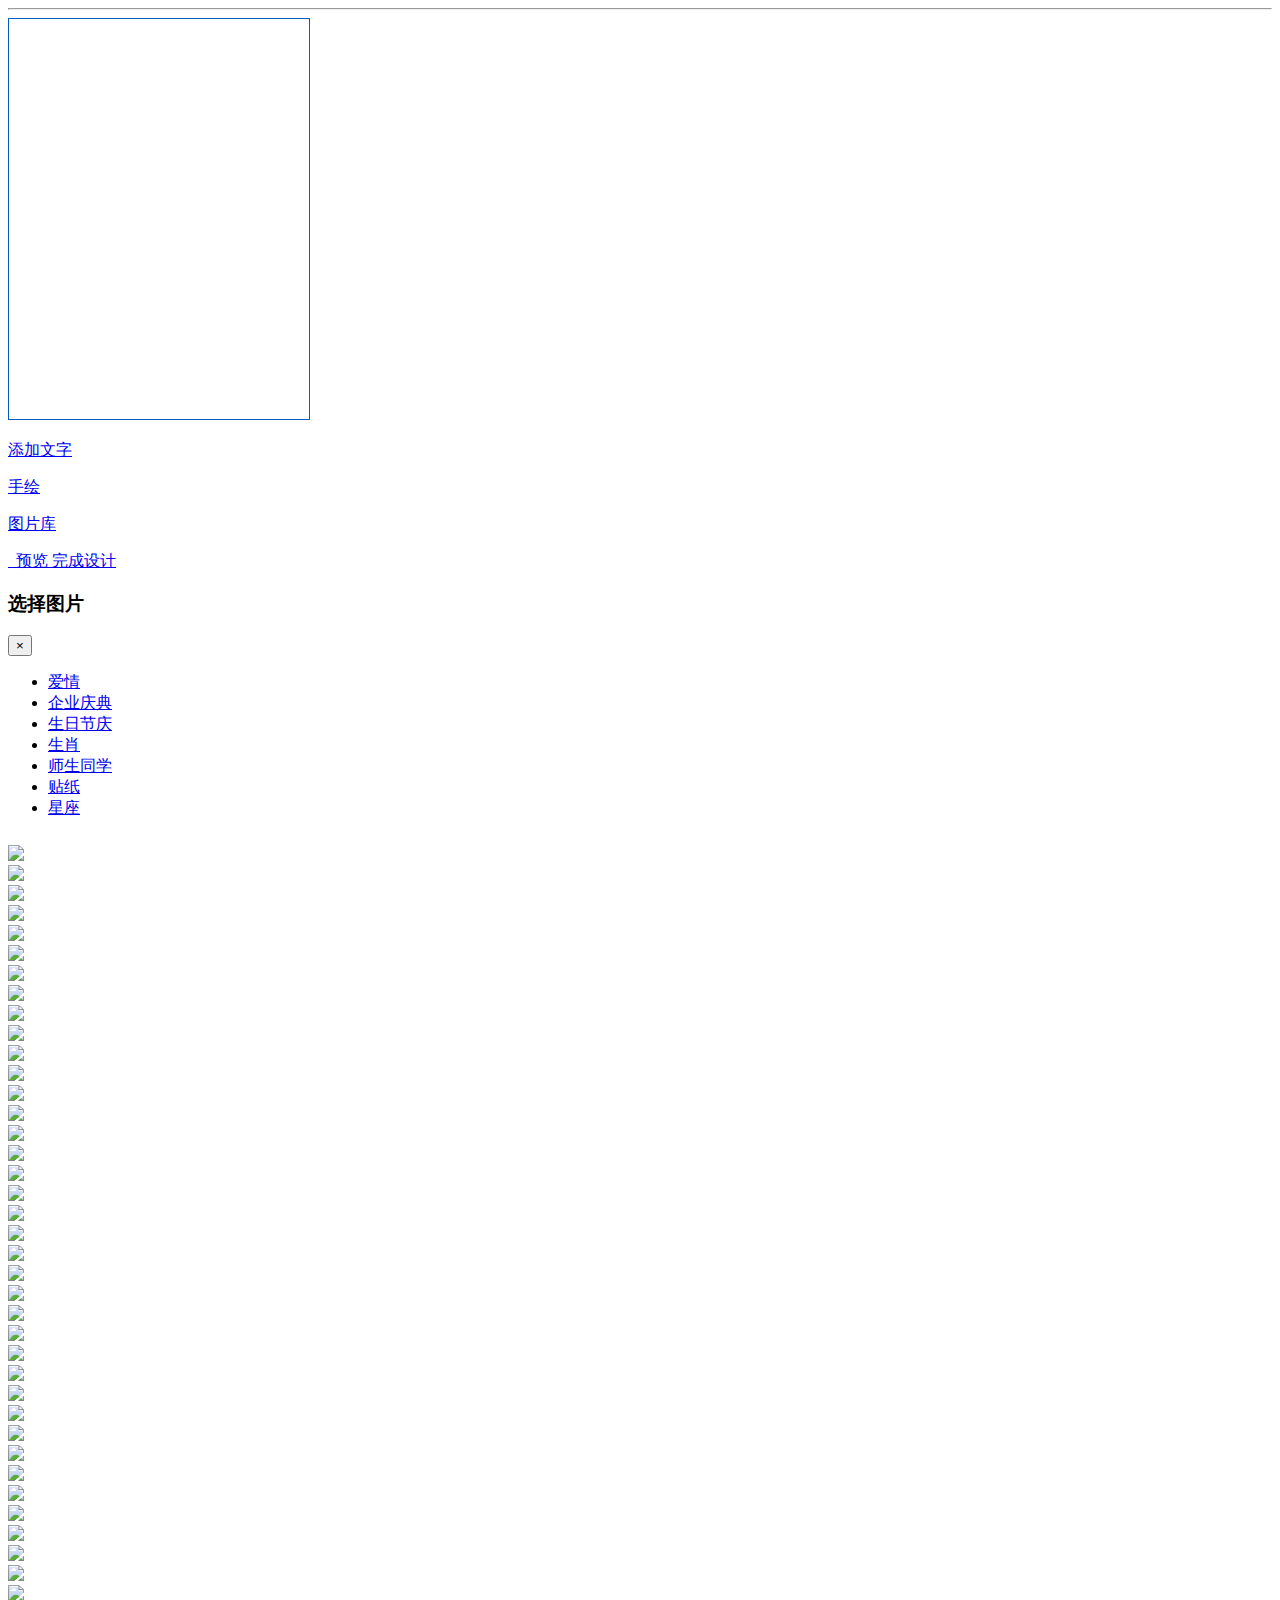
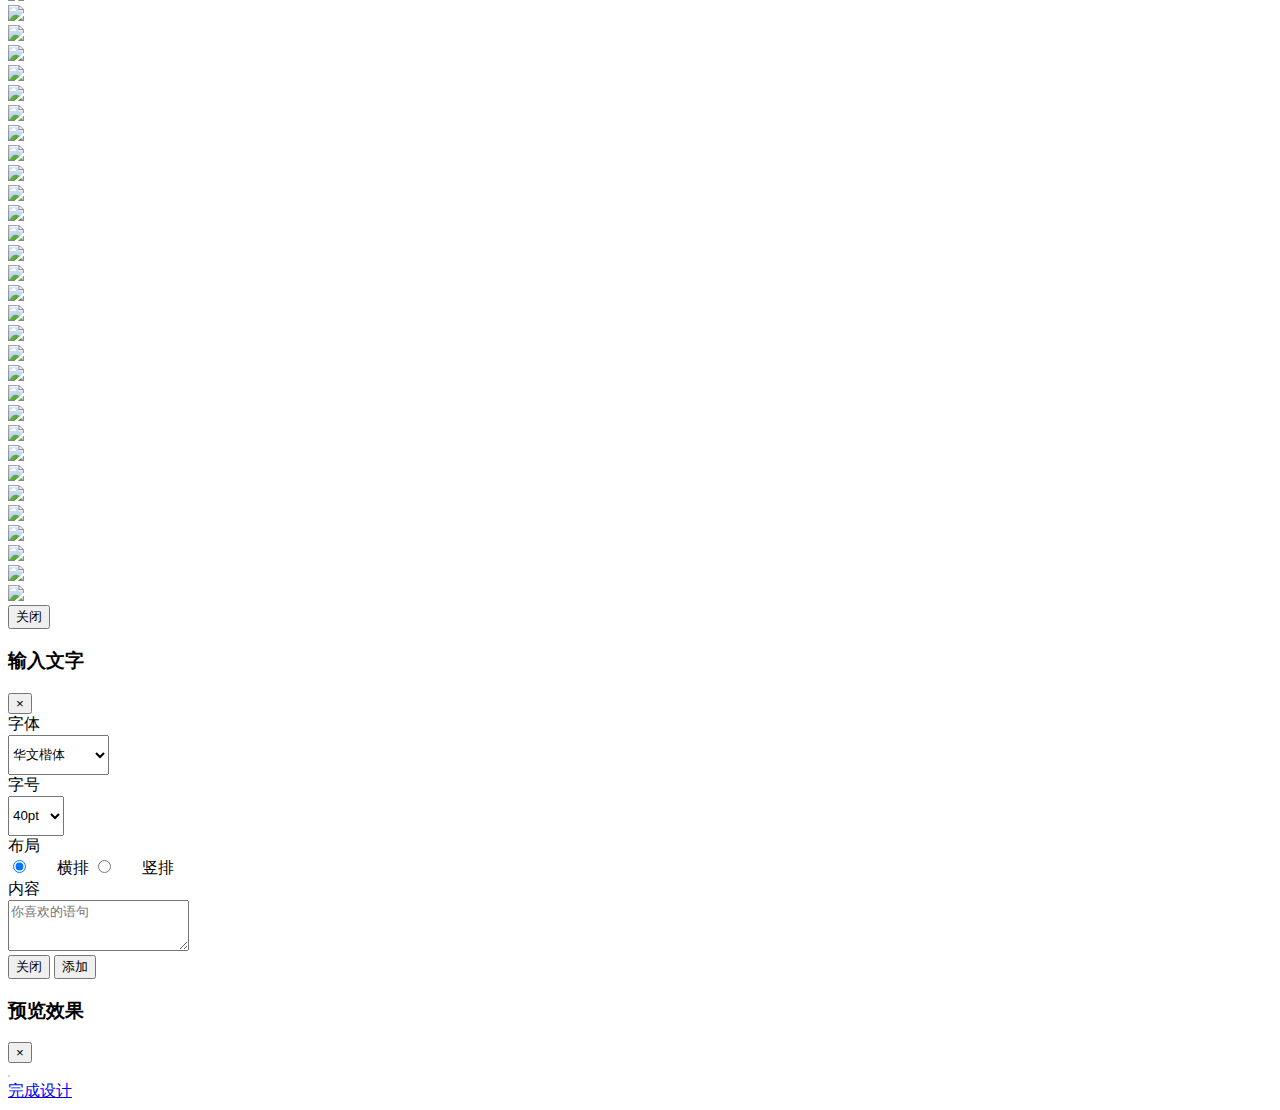
==== commit 5b2ff9ff: "++ image" ====
--- a/src/main/resources/templates/design.html
+++ b/src/main/resources/templates/design.html
@@ -525,28 +525,10 @@
                                 <label for="inputFont" class="col-sm-2 control-label">字体</label>
                                 <div class="col-sm-10">
                                     <select class="form-control" id="inputFont" style="height:40px">
-                                        <option value="仿宋">仿宋</option>
+                                        <option value="STKaiti">华文楷体</option>
+                                        <option value="FZShuTi">方正舒体</option>
+                                        <option value="SimSun">宋体</option>
                                         <option value="TimesRoman">TimesRoman</option>
-                                        <option value="华文中宋">华文中宋</option>
-                                        <option value="华文仿宋">华文仿宋</option>
-                                        <option value="华文宋体">华文宋体</option>
-                                        <option value="华文彩云">华文彩云</option>
-                                        <option value="华文新魏">华文新魏</option>
-                                        <option value="华文楷体">华文楷体</option>
-                                        <option value="华文琥珀">华文琥珀</option>
-                                        <option value="华文细黑">华文细黑</option>
-                                        <option value="华文行楷">华文行楷</option>
-                                        <option value="华文隶书">华文隶书</option>
-                                        <option value="宋体">宋体</option>
-                                        <option value="微软雅黑">微软雅黑</option>
-                                        <option value="新宋体">新宋体</option>
-                                        <option value="方正姚体">方正姚体</option>
-                                        <option value="方正等线">方正等线</option>
-                                        <option value="方正舒体">方正舒体</option>
-                                        <option value="楷体">楷体</option>
-                                        <option value="等线">等线</option>
-                                        <option value="隶书">隶书</option>
-                                        <option value="黑体">黑体</option>
                                     </select>
                                 </div>
                             </div>
